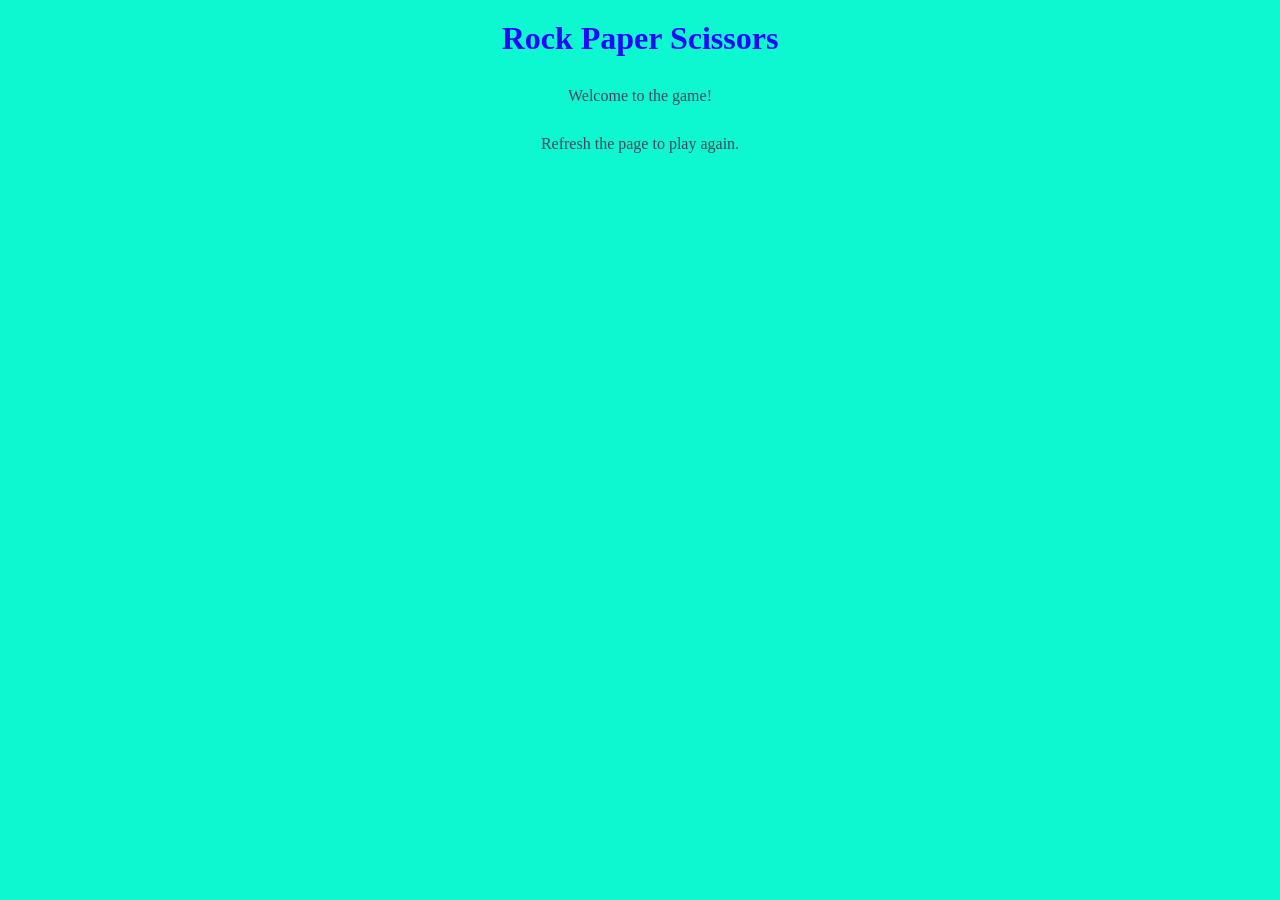
==== index.html @ 6bbdf862 "Rename game.html to index.html" ====
<!DOCTYPE html>
<html lang="en">
<head>
    <meta charset="UTF-8">
    <meta name="viewport" content="width=device-width, initial-scale=1.0">
    <title>Game</title>
    <link rel="stylesheet" href="game.css">
    <script src="game.js"></script>
</head>
<body>
    <h1>Rock Paper Scissors</h1>
    <p>Welcome to the game!</p>
    <p> Refresh the page to play again.</p>
</body>
</html>
---- game.css ----
* {
    margin: 0;
    padding: 0;
}
body {
    color: #47455d;
    background-color: #0df7d0;
}
h1 {
    color: #2108ff;
    text-align: center;
    margin: 10px;
    padding: 10px;
}
p {
    text-align: center;
    padding: 10px;
    margin: 10px;
}
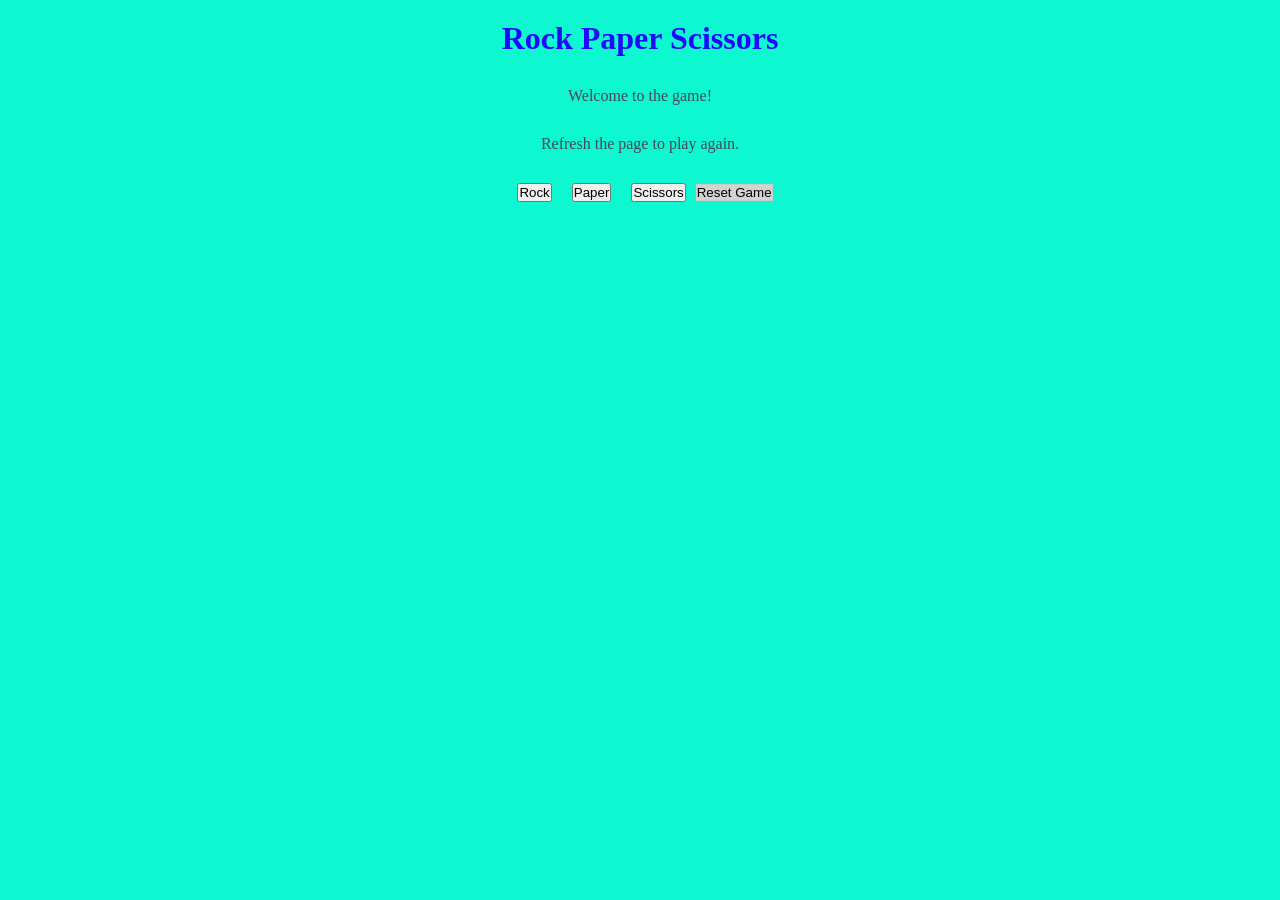
==== commit 081dbb94: "Make the game dynamic" ====
--- a/index.html
+++ b/index.html
@@ -5,7 +5,7 @@
     <meta name="viewport" content="width=device-width, initial-scale=1.0">
     <title>Game</title>
     <link rel="stylesheet" href="game.css">
-    <script src="game.js"></script>
+    <script src="game.js" defer ></script> <!-- defer attribute ensures that the script is executed after the HTML document has been fully parsed, which is important for manipulating DOM elements that may not yet exist when the script runs. -->
 </head>
 <body>
     <h1>Rock Paper Scissors</h1>
